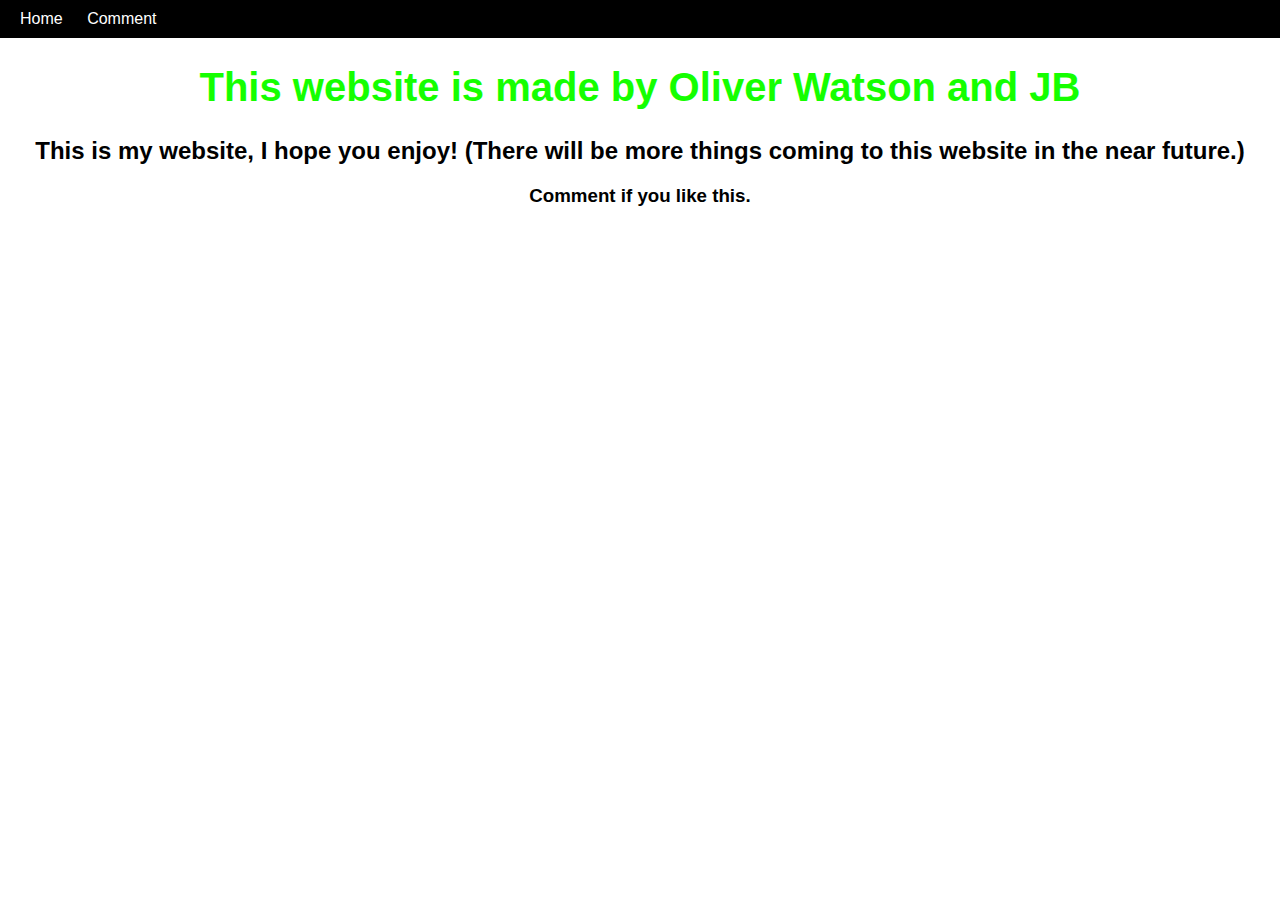
==== index.html @ 03b2997b "added files" ====
<html>
    <head>
        <title>PW Site</title>
        <link rel="stylesheet" href="styles.css">
    </head>
    <body>
        <nav>
            <a href="index.html">Home</a>
            <a href="comment.html">Comment</a>
        </nav>
        <center><h1>This website is made by Oliver Watson and JB</h1>
        <h2>This is my website, I hope you enjoy!
            (There will be more things coming to this website in the near future.)
        </h2>
        <h3>Comment if you like this.</h3>
    </center>
    </body>


</html>
---- styles.css ----
body {
    background-image: url("Images/cookies.jpg");
    background-repeat: no-repeat;
    background-size: cover;
    font-family: Helvetica;
    margin: 0;
}
nav {
    background-color: black;
    padding: 10px;
}
nav a {
    color: white;
    text-decoration: none;
    padding: 10px;
}
h1 {
    font-size: 30pt;
    color: #15ff00;
}
h2 {
    color: black;
}
h3 {
    color: black;

}
a {
    color: black;
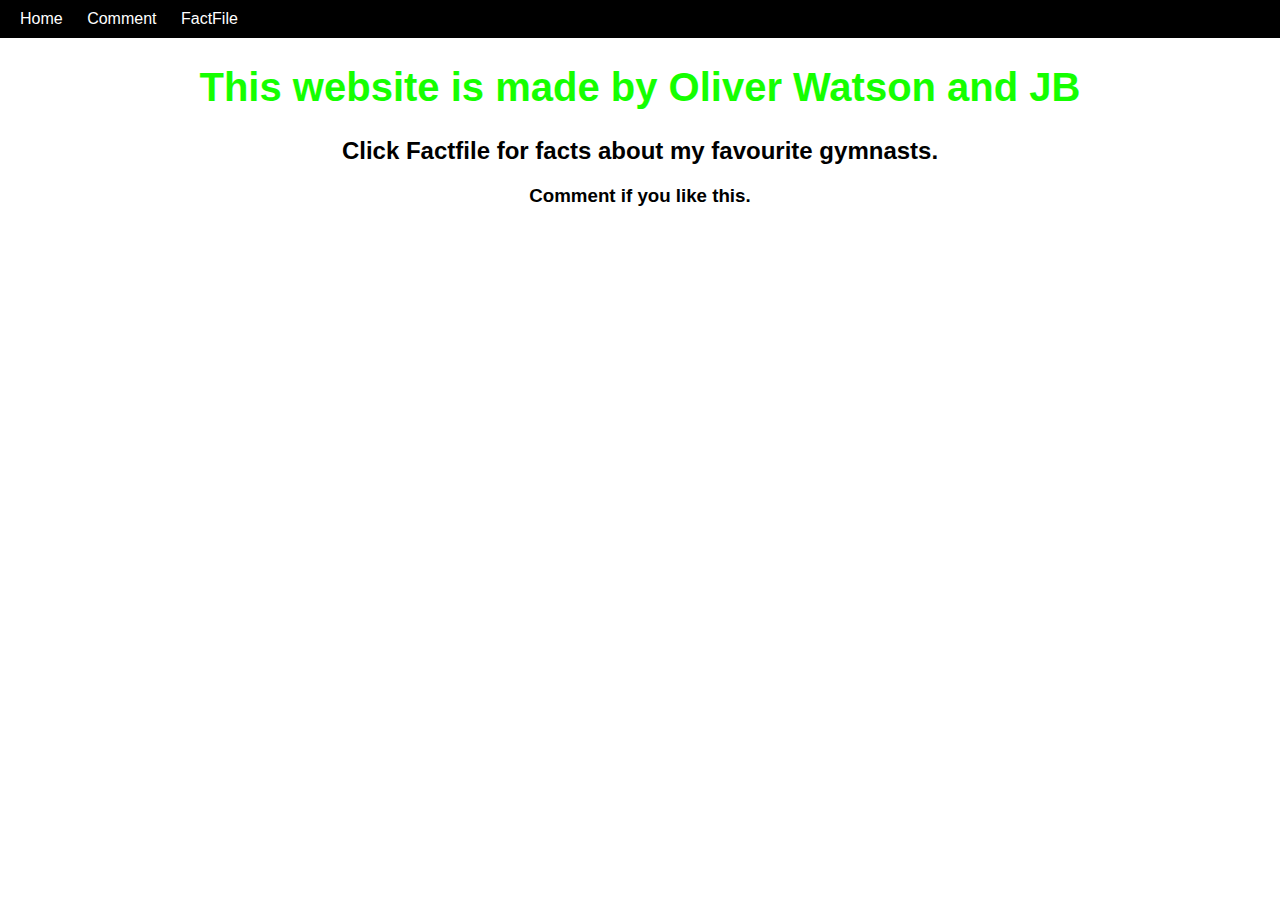
==== commit b9f01986: "Update index.html" ====
--- a/index.html
+++ b/index.html
@@ -7,10 +7,10 @@
         <nav>
             <a href="index.html">Home</a>
             <a href="comment.html">Comment</a>
+            <a href="factfile.html">FactFile</a>
         </nav>
         <center><h1>This website is made by Oliver Watson and JB</h1>
-        <h2>This is my website, I hope you enjoy!
-            (There will be more things coming to this website in the near future.)
+        <h2>Click Factfile for facts about my favourite gymnasts.
         </h2>
         <h3>Comment if you like this.</h3>
     </center>
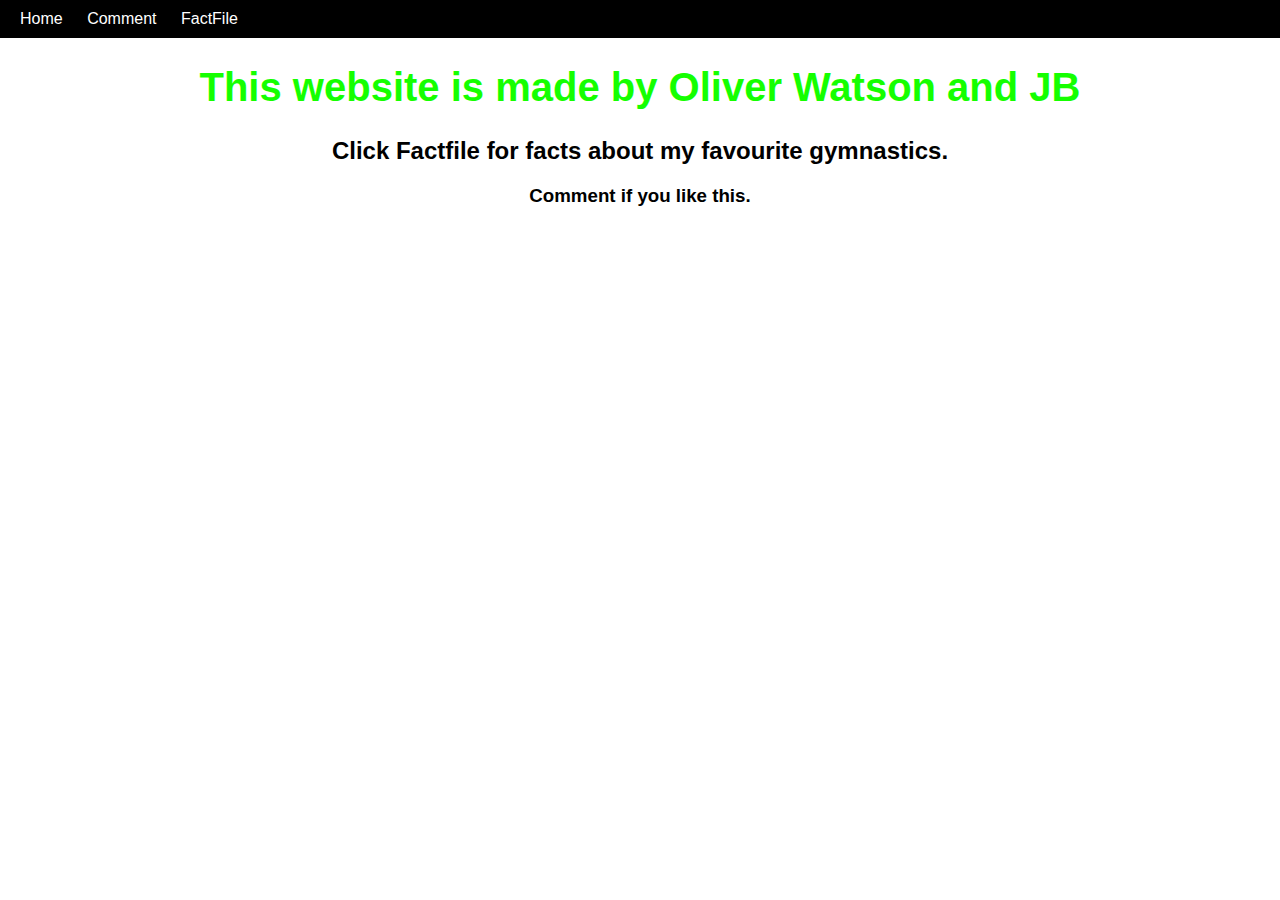
==== commit 8af65a3b: "Update index.html" ====
--- a/index.html
+++ b/index.html
@@ -10,7 +10,7 @@
             <a href="factfile.html">FactFile</a>
         </nav>
         <center><h1>This website is made by Oliver Watson and JB</h1>
-        <h2>Click Factfile for facts about my favourite gymnasts.
+        <h2>Click Factfile for facts about my favourite gymnastics.
         </h2>
         <h3>Comment if you like this.</h3>
     </center>
--- a/styles.css
+++ b/styles.css
@@ -1,5 +1,5 @@
 body {
-    background-image: url("Images/cookies.jpg");
+    background-image: url("Images/GymnasticsPob.jpg");
     background-repeat: no-repeat;
     background-size: cover;
     font-family: Helvetica;
@@ -26,4 +26,4 @@
 
 }
 a {
-    color: black;+    color: black;
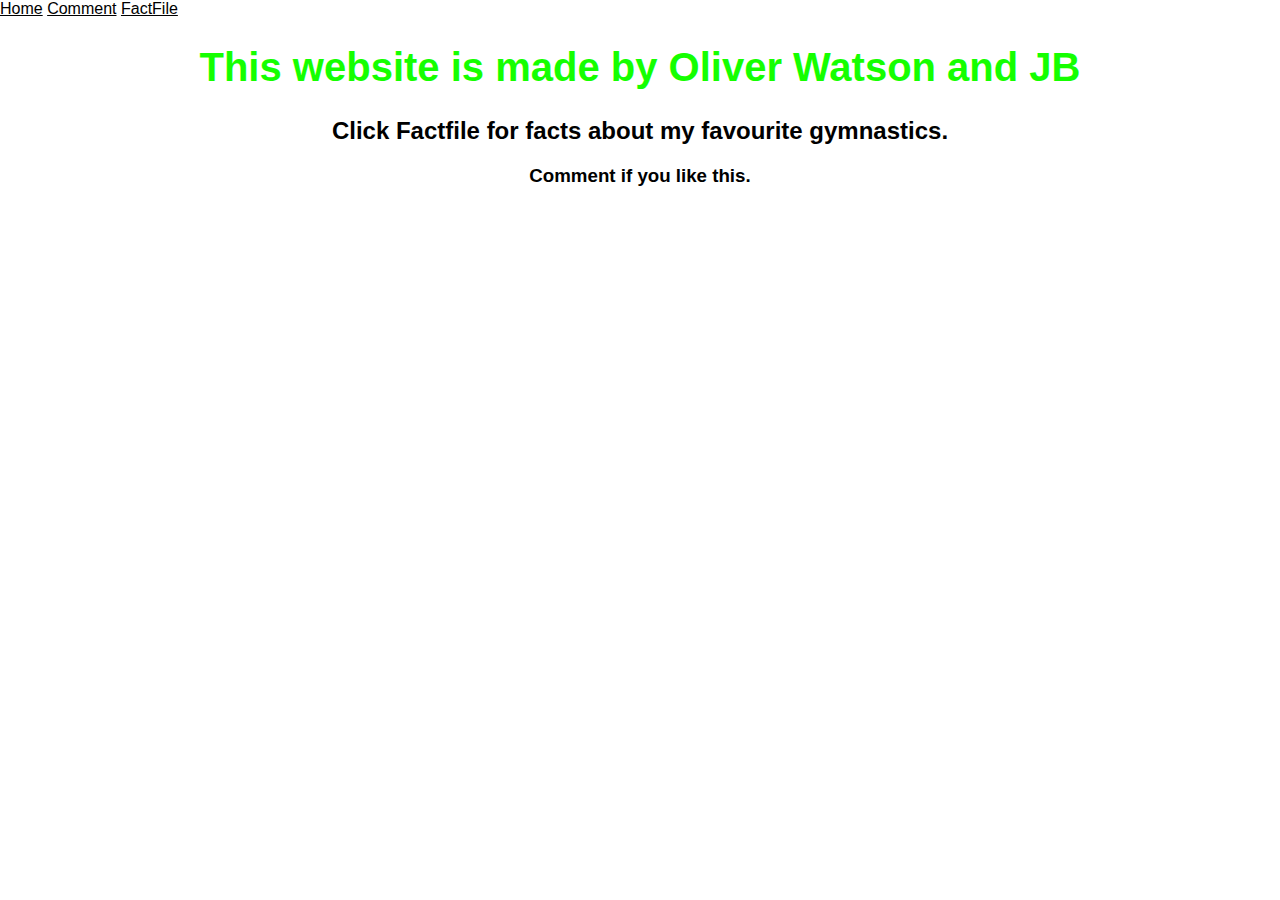
==== commit a92905d7: "Update index.html" ====
--- a/index.html
+++ b/index.html
@@ -3,7 +3,7 @@
         <title>PW Site</title>
         <link rel="stylesheet" href="styles.css">
     </head>
-    <body>
+    <body background="Images/GymnasticsPob.jpg"
         <nav>
             <a href="index.html">Home</a>
             <a href="comment.html">Comment</a>
